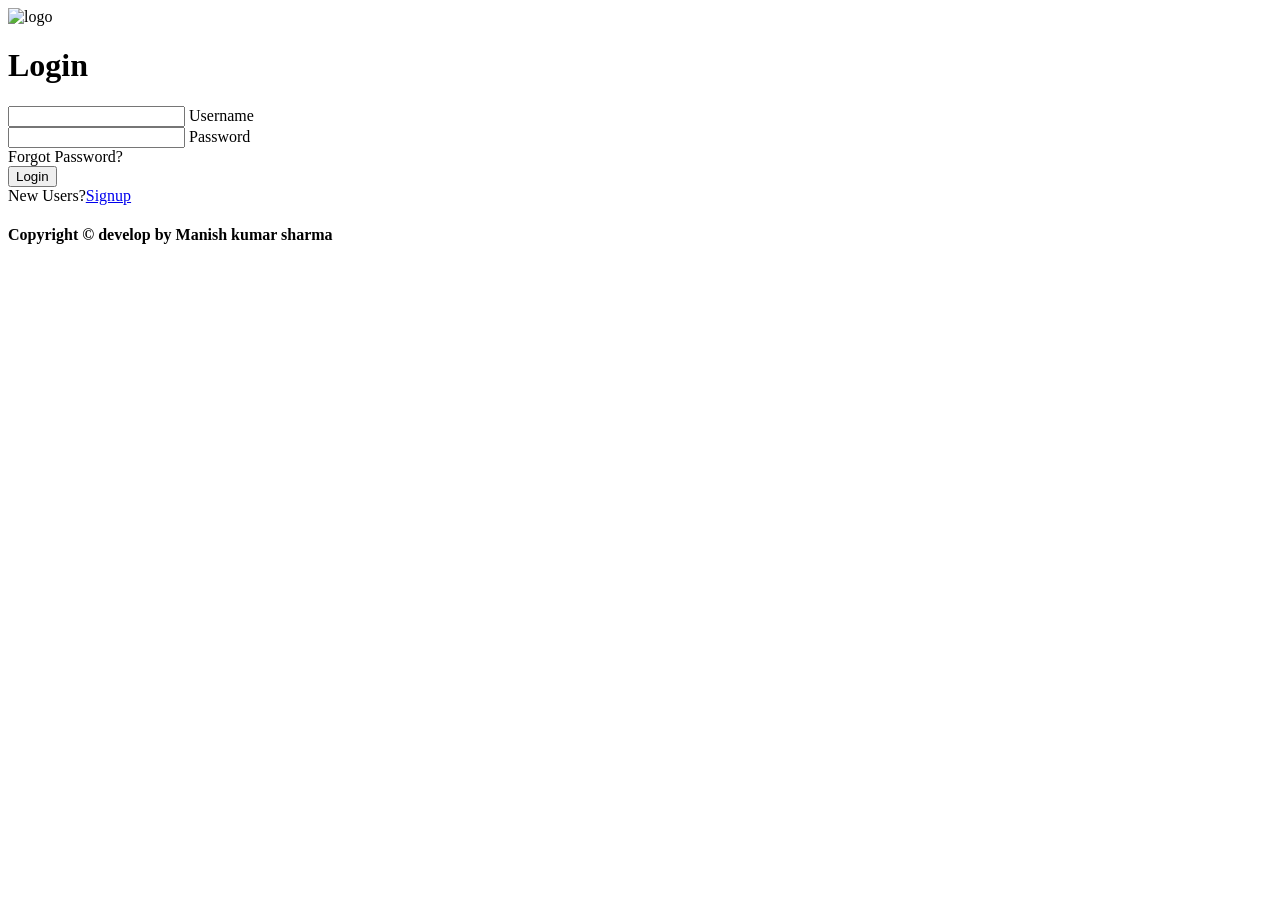
==== login.html @ cd5da36e "file uplodade" ====
<!DOCTYPE html>
<html lang="en">

<head>
    <title>LOGIN PAGE</title>
    <img src="./css/1234.png" height="80" alt="logo">
    <link rel="stylesheet" href="css/style.css">
</head>

<body>
    <div class="center">
        <h1>Login</h1>
        <div class="form">
            <div class="txt_field">
                <input type="text" required>
                <span></span>
                <label>Username</label>
            </div>
            <div class="txt_field">
                <input type="password" required>
                <span></span>
                <label>Password</label>
            </div>
            <div class="pass">Forgot Password?</div>
            <a href="./homepage.html"><button class="login">Login</button></a>
            <div class="signup_link">
                New Users?<a href="./signup.html">Signup</a>
            </div>
        </div>
    </div>
    <footer>
        <h4>Copyright &copy; develop by Manish kumar sharma</h4>
    </footer>

</body>

</html>
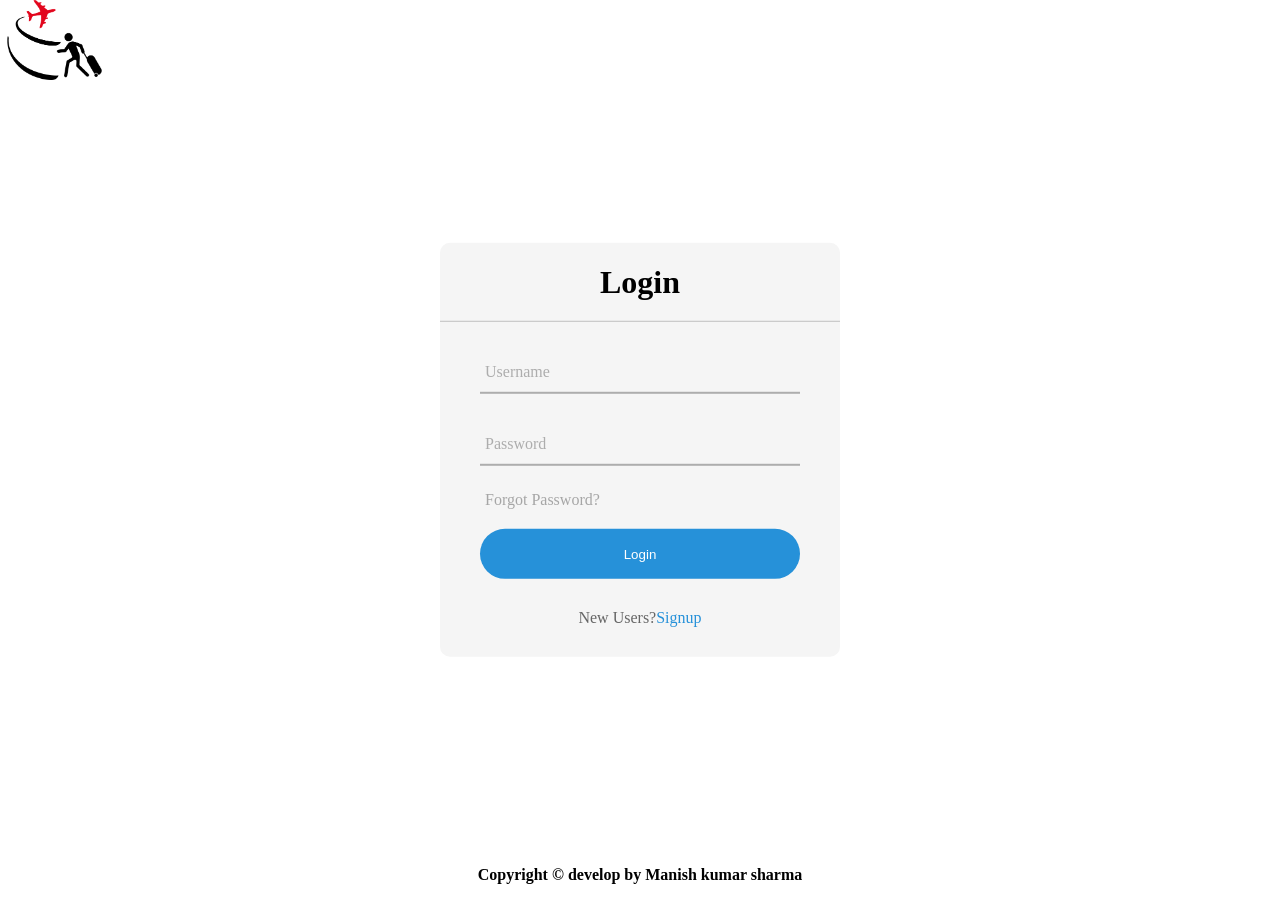
==== commit 0d4d1652: "path update" ====
--- a/login.html
+++ b/login.html
@@ -3,8 +3,8 @@
 
 <head>
     <title>LOGIN PAGE</title>
-    <img src="./css/1234.png" height="80" alt="logo">
-    <link rel="stylesheet" href="css/style.css">
+    <img src="./1234.png" height="80" alt="logo">
+    <link rel="stylesheet" href="./style.css">
 </head>
 
 <body>
@@ -34,4 +34,4 @@
 
 </body>
 
-</html>+</html>
--- a/style.css
+++ b/style.css
@@ -0,0 +1,126 @@
+body{
+    margin: 0;
+    padding: 0;
+    font-family: montserrat;
+    background-image: url(https://www.zastavki.com/pictures/1366x768/2012/World_Travel___Tourism_Traveling_around_the_World_034435_.jpg);
+    height: 100vh;
+    overflow: hidden;
+}
+.center{
+    position: absolute;
+    top: 50%;
+    left: 50%;
+    transform: translate(-50%, -50%);
+    width: 400px;
+    background: whitesmoke;
+    border-radius: 10px;
+}
+.center h1{
+    text-align: center;
+    padding: 0 0 20px 0;
+    border-bottom: 1px solid silver;
+}
+.center .form{
+    padding: 0 40px;
+    box-sizing: border-box;
+}
+.form .txt_field{
+    position: relative;
+    border-bottom: 2px solid #adadad;
+    margin: 30px 0;
+}
+.txt_field input{
+    width: 100%;
+    padding: 0 5px;
+    height: 40px;
+    font-size: 16px;
+    border: none;
+    background: none;
+    outline: none;
+}
+.txt_field label{
+    position: absolute;
+    top: 50%;
+    left: 5px;
+    color: #adadad;
+    transform: translateY(-50%);
+    font-size: 16px;
+    pointer-events: none;
+    transition: .5s;
+}
+.txt_field span::before{
+    content: '';
+    position: absolute;
+    top: 40px;
+    left: 0;
+    width: 0%;
+    height: 2px;
+    background: #2691d9;
+    transition: .5s;
+}
+.txt_field input:focus ~ label,
+.txt_field input:valid ~ label{
+    top: -5px;
+    color: #2691d9;
+}
+.txt_field input:focus ~ span::before,
+.txt_field input:valid ~ span::before{
+width: 100%;
+}
+.pass{
+    margin: -5px 0 20px 5px;
+    color: #a6a6a6;
+    cursor: pointer;
+}
+.pass:hover{
+    text-decoration: underline;
+}
+input[type="submit"]{
+    width: 100%;
+    height: 50px;
+    border: 1px solid;
+    background: #2691d9;
+    border-radius: 25px;
+    font-size: 18px;
+    color: #e9f4fb;
+    font-weight: 700;
+    cursor: pointer;
+    outline: none;
+}
+input[type="submit"]:hover{
+    border-color: #2691d9;
+    transition: .5s;  
+}
+.signup_link{
+    margin: 30px 0;
+    text-align: center;
+    font-size: 16px;
+    color: #666666;
+}
+.signup_link a{
+    color: #2691d9;
+    text-decoration: none;
+}
+.signup_link a:hover{
+    text-decoration: underline;
+}
+.login{
+    width: 100%;
+    height: 50px;
+    color: #fff;
+    background-color: #2691d9;
+    border-radius: 25px;
+    border: none;
+    cursor: pointer;
+}
+footer{
+    position: absolute;
+    bottom: 10px;
+    width: 100%;
+    display: flex;
+    justify-content: center;
+    align-items: center;
+    height: 30px;
+    color: black;
+}
+
